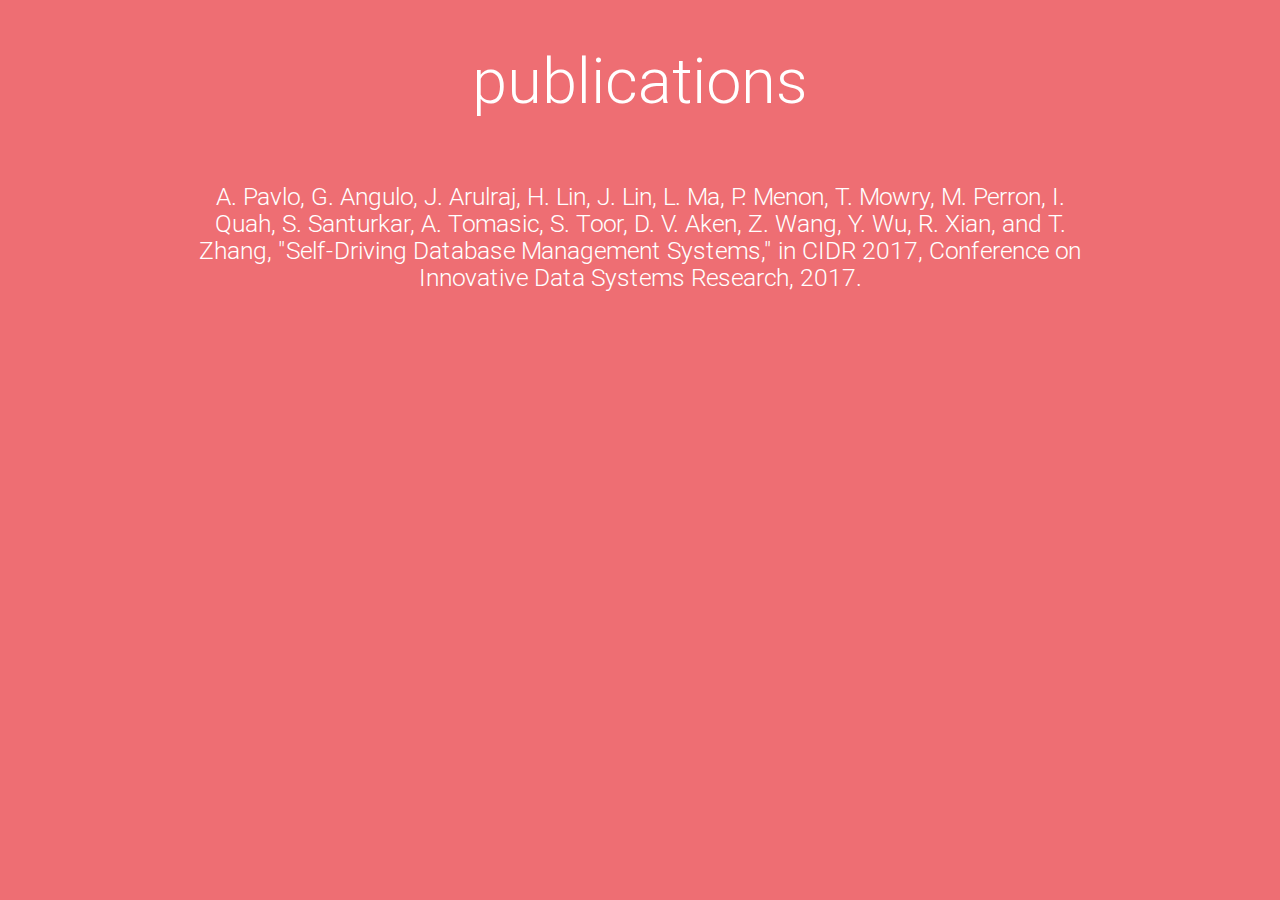
==== publications.html @ e7abae86 "Added publications page" ====
<!DOCTYPE html>
<html lang="en"> 
<head>
    <meta http-equiv="Content-Type" content="text/html; charset=UTF-8"/>
    <meta name="viewport" content="width=device-width, initial-scale=1, maximum-scale=1.0"/>
    <title>Gustavo Angulo</title>
    <link rel="icon" href="airplane.png">


    <!-- CSS  -->
    <link href="https://fonts.googleapis.com/icon?family=Material+Icons" rel="stylesheet">
    <link href="css/materialize.css" type="text/css" rel="stylesheet" media="screen,projection"/>
    <link href="css/style.css" type="text/css" rel="stylesheet" media="screen,projection"/>
    <link rel="stylesheet" href="font-awesome/css/font-awesome.css">

</head>
</html>
<body class="materialize-red lighten-2">
    <div class="section" id="title">
        <div class="container center">
            <h1 class="header center white-text light">publications</h1>
        </div>
    </div>

    <div class="section" id="publications">
        <div class="container center">
            <a href="http://db.cs.cmu.edu/papers/2017/p42-pavlo-cidr17.pdf">
                <h5 class="header center white-text light">A. Pavlo, G. Angulo, J. Arulraj, H. Lin, J. Lin, L. Ma, P. Menon, T. Mowry, M. Perron, I. Quah, S. Santurkar, A. Tomasic, S. Toor, D. V. Aken, Z. Wang, Y. Wu, R. Xian, and T. Zhang, "Self-Driving Database Management Systems," in CIDR 2017, Conference on Innovative Data Systems Research, 2017.</h5>
            </a>
        </div>
</body>
---- css/style.css ----
/* Custom Stylesheet */
/**
 * Use this file to override Materialize files so you can update
 * the core Materialize files in the future
 *
 * Made By MaterializeCSS.com
 */

.icon-block {
  padding: 0 15px;
}
.icon-block .material-icons {
	font-size: inherit;
}
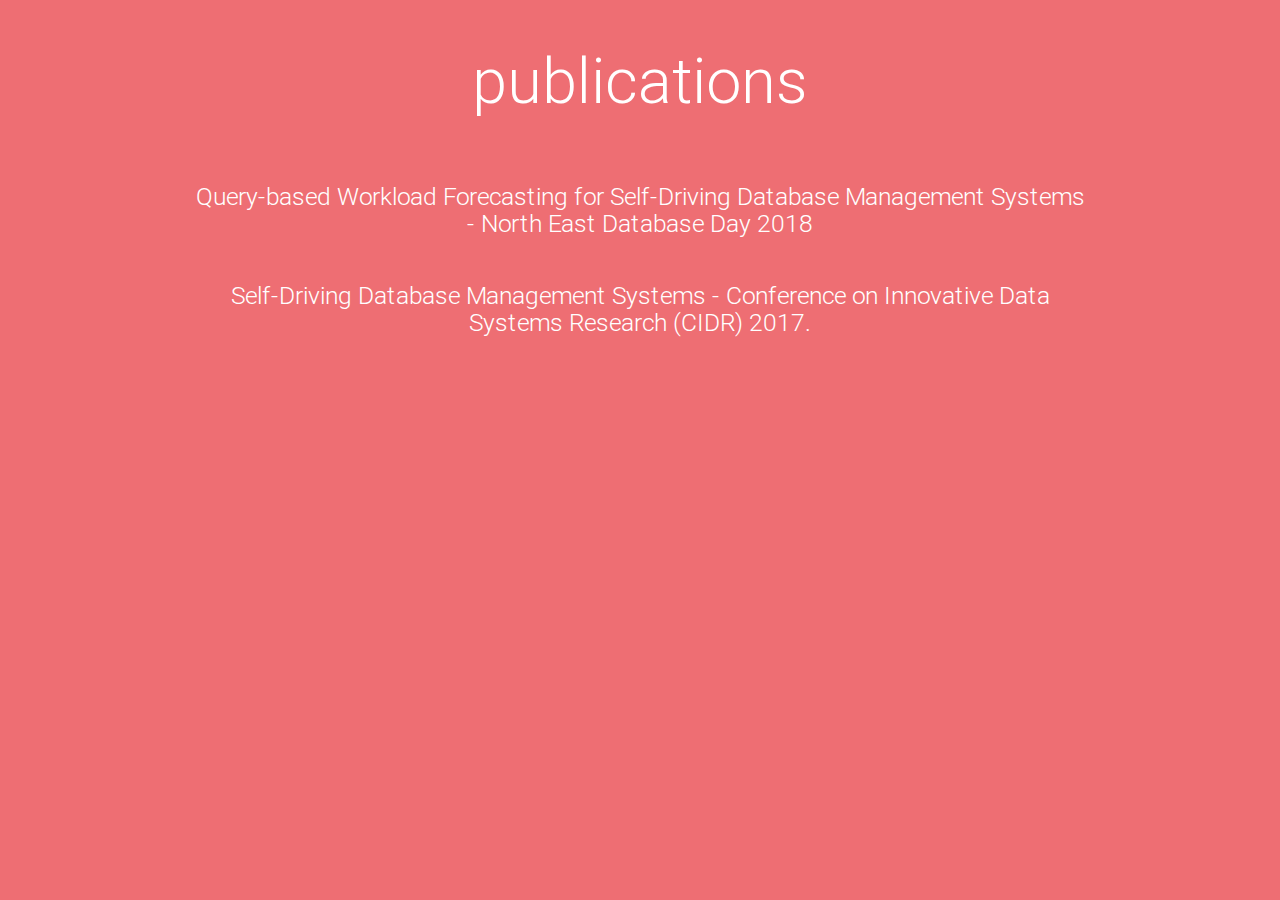
==== commit acdf17b9: "Updated publications:" ====
--- a/publications.html
+++ b/publications.html
@@ -24,8 +24,18 @@
 
     <div class="section" id="publications">
         <div class="container center">
+            
+            <a href="http://mitdbg.github.io/nedbday/2018/#posters">
+                <h5 class="header center white-text light">Query-based Workload Forecasting for Self-Driving Database Management Systems - North East Database Day 2018</h5>
+            </a>
+
+            <br>
+
             <a href="http://db.cs.cmu.edu/papers/2017/p42-pavlo-cidr17.pdf">
-                <h5 class="header center white-text light">A. Pavlo, G. Angulo, J. Arulraj, H. Lin, J. Lin, L. Ma, P. Menon, T. Mowry, M. Perron, I. Quah, S. Santurkar, A. Tomasic, S. Toor, D. V. Aken, Z. Wang, Y. Wu, R. Xian, and T. Zhang, "Self-Driving Database Management Systems," in CIDR 2017, Conference on Innovative Data Systems Research, 2017.</h5>
+                <h5 class="header center white-text light">Self-Driving Database Management Systems - Conference on Innovative Data Systems Research (CIDR) 2017.</h5>
             </a>
+
+
+            
         </div>
 </body>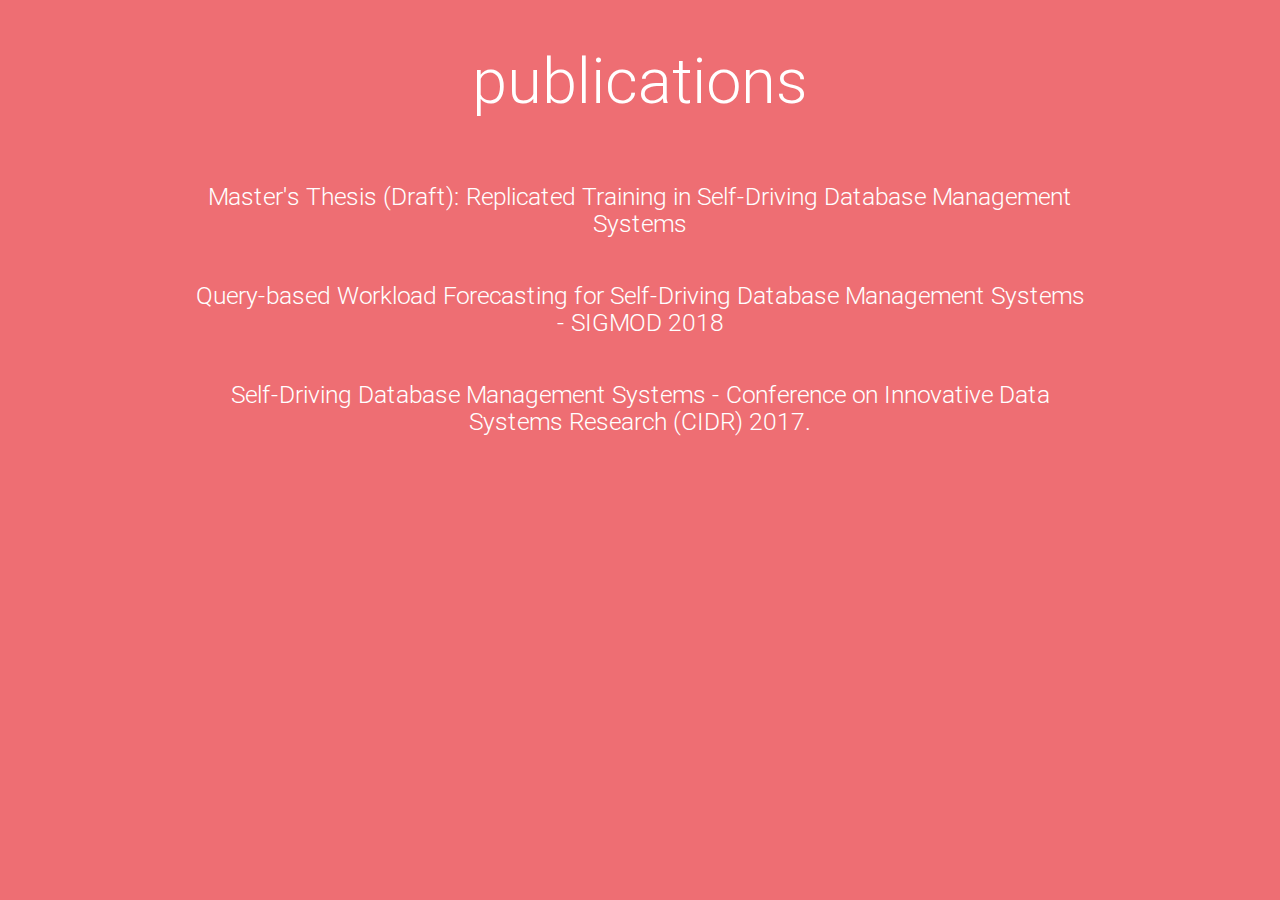
==== commit f04edea5: "Add thesis draft and sigmod paper" ====
--- a/publications.html
+++ b/publications.html
@@ -25,8 +25,14 @@
     <div class="section" id="publications">
         <div class="container center">
             
-            <a href="http://mitdbg.github.io/nedbday/2018/#posters">
-                <h5 class="header center white-text light">Query-based Workload Forecasting for Self-Driving Database Management Systems - North East Database Day 2018</h5>
+            <a href="thesis.pdf">
+                <h5 class="header center white-text light">Master's Thesis (Draft): Replicated Training in Self-Driving Database Management Systems</h5>
+            </a>
+
+            <br>
+
+            <a href="https://db.cs.cmu.edu/papers/2018/mod435-maA.pdf">
+                <h5 class="header center white-text light">Query-based Workload Forecasting for Self-Driving Database Management Systems - SIGMOD 2018</h5>
             </a>
 
             <br>
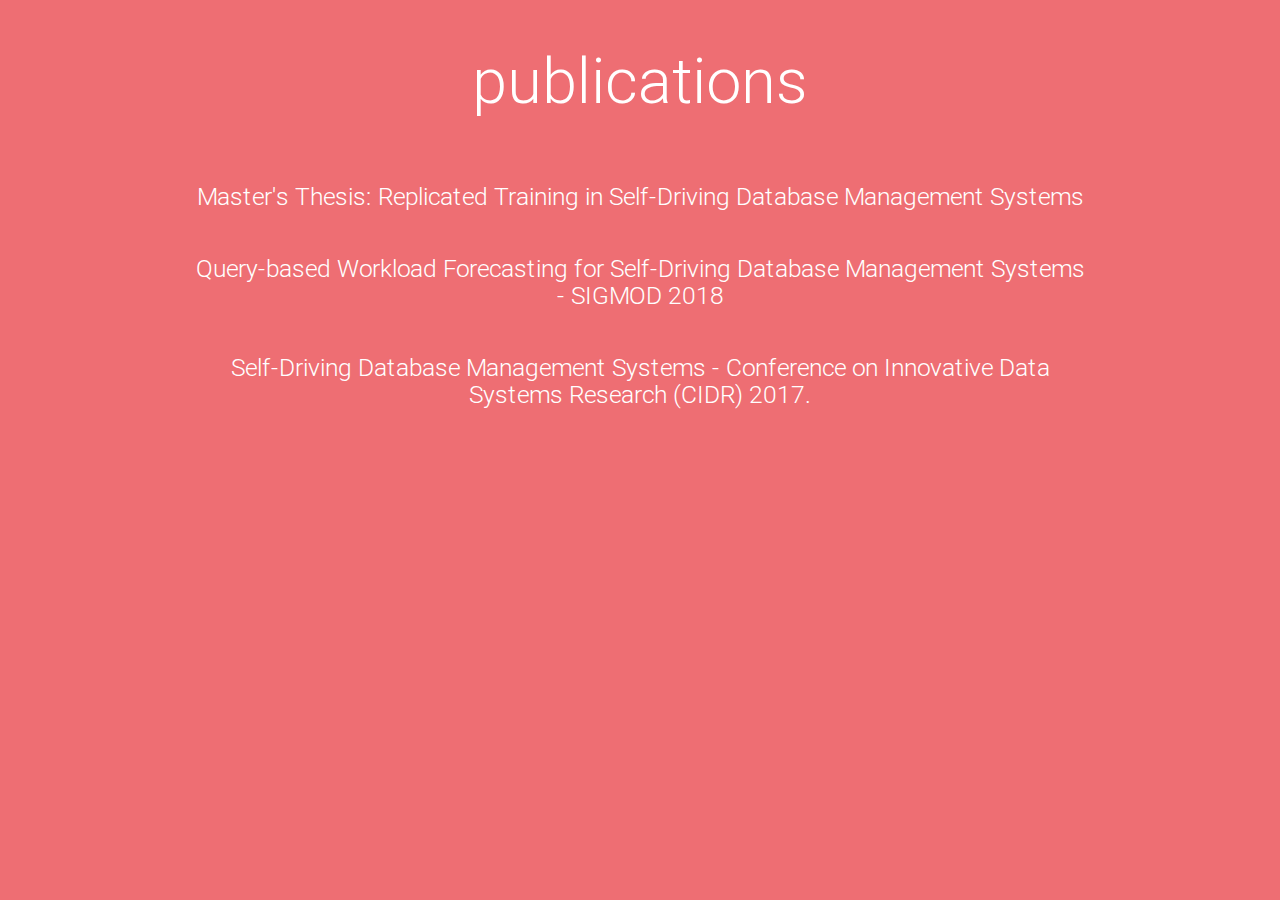
==== commit 6a3e888e: "Remove draft word" ====
--- a/publications.html
+++ b/publications.html
@@ -1,5 +1,5 @@
 <!DOCTYPE html>
-<html lang="en"> 
+<html lang="en">
 <head>
     <meta http-equiv="Content-Type" content="text/html; charset=UTF-8"/>
     <meta name="viewport" content="width=device-width, initial-scale=1, maximum-scale=1.0"/>
@@ -24,9 +24,9 @@
 
     <div class="section" id="publications">
         <div class="container center">
-            
+
             <a href="thesis.pdf">
-                <h5 class="header center white-text light">Master's Thesis (Draft): Replicated Training in Self-Driving Database Management Systems</h5>
+                <h5 class="header center white-text light">Master's Thesis: Replicated Training in Self-Driving Database Management Systems</h5>
             </a>
 
             <br>
@@ -42,6 +42,6 @@
             </a>
 
 
-            
+
         </div>
-</body>+</body>
